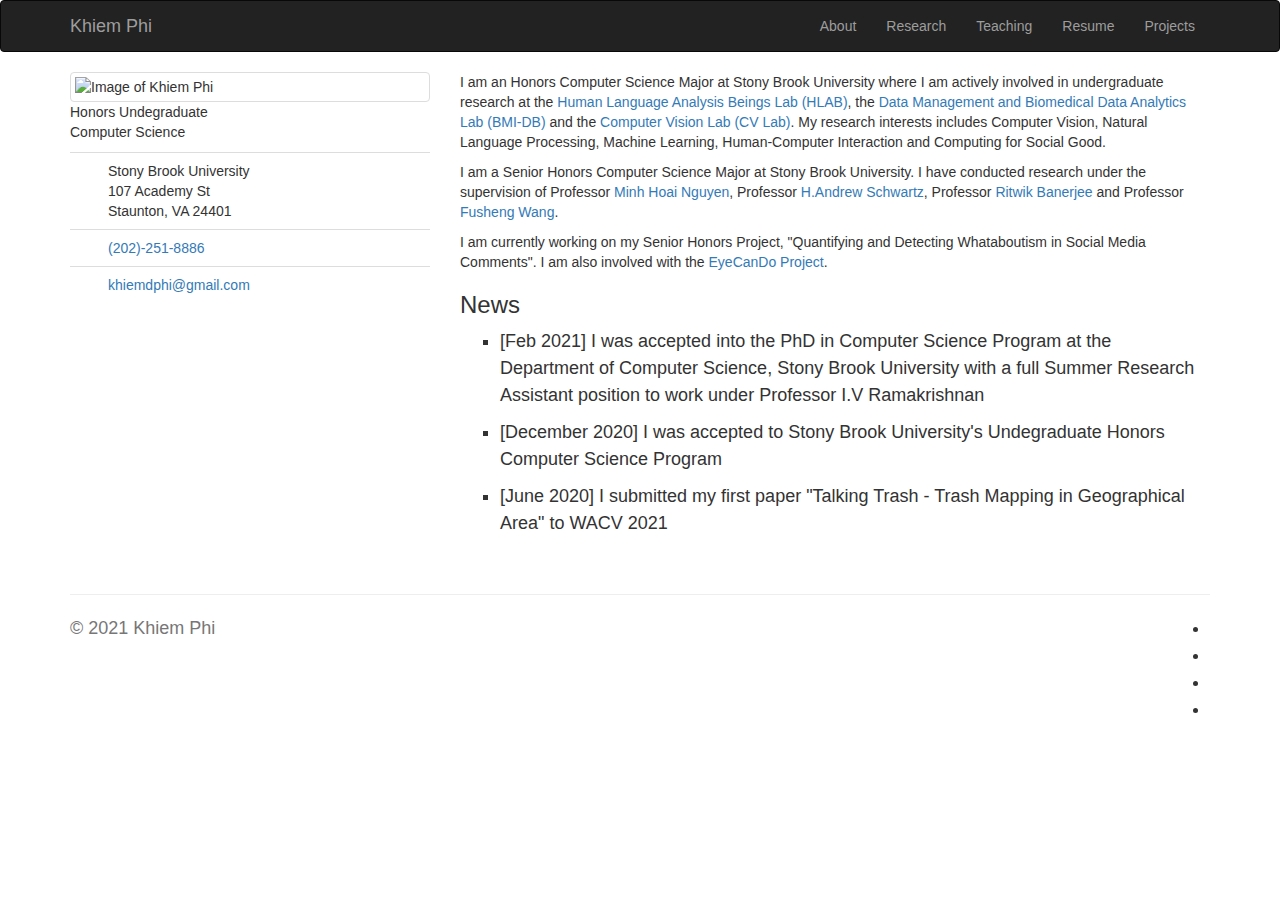
==== index.html @ 37903701 "final fix" ====
<!DOCTYPE html>
<html lang="en">

<head>
  <!-- Metadata for the Webpage -->
  <meta charset="utf-8">
  <meta http-equiv="X-UA-Compatible" content="IE=edge">
  <meta name="viewport" content="width=device-width, initial-scale=1">
  <title>Khiem Phi's Homepage</title>

  <!-- Favicons -- We recommend this site for generating favicons: https://www.favicon-generator.org/ -->
  <link rel="apple-touch-icon" sizes="57x57" href="/apple-icon-57x57.png">
  <link rel="apple-touch-icon" sizes="60x60" href="/apple-icon-60x60.png">
  <link rel="apple-touch-icon" sizes="72x72" href="/apple-icon-72x72.png">
  <link rel="apple-touch-icon" sizes="76x76" href="/apple-icon-76x76.png">
  <link rel="apple-touch-icon" sizes="114x114" href="/apple-icon-114x114.png">
  <link rel="apple-touch-icon" sizes="120x120" href="/apple-icon-120x120.png">
  <link rel="apple-touch-icon" sizes="144x144" href="/apple-icon-144x144.png">
  <link rel="apple-touch-icon" sizes="152x152" href="/apple-icon-152x152.png">
  <link rel="apple-touch-icon" sizes="180x180" href="/apple-icon-180x180.png">
  <link rel="icon" type="image/png" sizes="192x192"  href="/android-icon-192x192.png">
  <link rel="icon" type="image/png" sizes="32x32" href="/favicon-32x32.png">
  <link rel="icon" type="image/png" sizes="96x96" href="/favicon-96x96.png">
  <link rel="icon" type="image/png" sizes="16x16" href="/favicon-16x16.png">
  <meta name="msapplication-TileColor" content="#ffffff">
  <meta name="msapplication-TileImage" content="/ms-icon-144x144.png">
  <meta name="theme-color" content="#ffffff">

  <!-- Bootstrap CSS files-->
  <link rel="stylesheet" href="https://stackpath.bootstrapcdn.com/bootstrap/3.4.1/css/bootstrap.min.css" integrity="sha384-HSMxcRTRxnN+Bdg0JdbxYKrThecOKuH5zCYotlSAcp1+c8xmyTe9GYg1l9a69psu" crossorigin="anonymous">

  <!-- jQuery UI CSS (optional) -->
  <link rel="stylesheet" href="https://ajax.googleapis.com/ajax/libs/jqueryui/1.12.1/themes/smoothness/jquery-ui.css">

  <!-- Google web fonts -->
  <link href="https://fonts.googleapis.com/css?family=Open+Sans:300,400,400i,600,700" rel="stylesheet">
  <link href="https://fonts.googleapis.com/css?family=Montserrat:400,400i,500,500i,600" rel="stylesheet">

  <!-- Font Awesome Web Icons -->
  <link rel="stylesheet" href="https://use.fontawesome.com/releases/v5.8.1/css/all.css" integrity="sha384-50oBUHEmvpQ+1lW4y57PTFmhCaXp0ML5d60M1M7uH2+nqUivzIebhndOJK28anvf" crossorigin="anonymous">

  <!-- Academicons Courtesy of https://jpswalsh.github.io/academicons/ -->
  <link rel="stylesheet" href="https://cdn.rawgit.com/jpswalsh/academicons/master/css/academicons.min.css">

  <!-- Local styles -->
  <link rel="stylesheet" href="css/main.css">

</head>

<body>

  <!-- navbar include -->
  <nav class="navbar navbar-inverse">
    <div class="container">
       <!-- Brand and toggle get grouped for better mobile display -->
       <div class="navbar-header"><button type="button" class="navbar-toggle collapsed" data-toggle="collapse" data-target="#bs-example-navbar-collapse-1" aria-expanded="false"><span class="sr-only">Toggle navigation</span><span class="icon-bar"></span><span
                class="icon-bar"></span><span class="icon-bar"></span></button>
             <a class="navbar-brand montserrat dark-blue" href="index.html">Khiem Phi</a>
       </div> <!-- Collect the nav links, forms, and other content for toggling -->
       <div class="collapse navbar-collapse" id="bs-example-navbar-collapse-1">
          <ul class="nav navbar-nav navbar-right">
             <li id="about"><a class="montserrat" href="index.html">About</a></li>
             <li id="research"><a class="montserrat" href="research.html">Research</a></li>
             <li id="teaching"><a class="montserrat" href="teaching.html">Teaching</a></li>
             <li id="vitae"><a class="montserrat" href="vitae.html">Resume</a></li>
             <li id="projects"><a class="montserrat" href="projects.html">Projects</a></li>
          </ul>
       </div><!-- /.navbar-collapse -->
    </div><!-- /.container-fluid -->
 </nav>

  <div class="spacer-div-3 hidden-xs hidden-xs"></div>

  <!-- Main content    -->
  <div id="main-container" class="container">
    <div class="row">
      <div class="col-sm-4">
        <img class="center-block img img-responsive img-thumbnail" src="./img/5x5.jpg" alt="Image of Khiem Phi">

        <p id="title">Honors Undegraduate<br>
          <span id="program">Computer Science</span>
        </p>

        <table class="table" id="contact-table">
          <tbody>
            <tr>
              <td style="width:30px"><i class="fas fa-home"></i></td>
              <td>
                Stony Brook University<br>
                107 Academy St<br>
                Staunton, VA 24401
              </td>
            </tr>
            <tr>
              <td><i class="fas fa-phone"></i></td>
              <td><a href="tel:9999999999">(202)-251-8886</a></td>
            </tr>
            <tr>
              <td><i class="fas fa-at"></i></td>
              <td><a href="mailto:jane.smith@example-uni.edu">khiemdphi@gmail.com</a></td>
            </tr>
          </tbody>
        </table>

      </div>
      <div class="col-sm-8">

        <p>I am an Honors Computer Science Major at Stony Brook University where I am actively involved in undergraduate research at
          the <a href="https://hlab.cs.stonybrook.edu/">Human Language Analysis Beings Lab (HLAB)</a>, the <a href="http://bmidb.cs.stonybrook.edu/">Data Management and Biomedical Data Analytics Lab (BMI-DB)</a> and the <a href="https://www3.cs.stonybrook.edu/~cvl/">Computer Vision Lab (CV Lab)</a>. My research interests includes Computer Vision, Natural Language Processing, Machine Learning, Human-Computer Interaction and Computing for Social Good.</p>

        <p>I am a Senior Honors Computer Science Major at Stony Brook University. I have conducted research under the supervision of Professor <a href="https://www3.cs.stonybrook.edu/~minhhoai/"> Minh Hoai Nguyen</a>, Professor <a href="https://www3.cs.stonybrook.edu/~has/">H.Andrew Schwartz</a>, Professor <a href="https://www3.cs.stonybrook.edu/~rbanerjee/">Ritwik Banerjee</a> and Professor <a href="https://www3.cs.stonybrook.edu/~fuswang/">Fusheng Wang</a>.</p>

        <p>I am currently working on my Senior Honors Project, "Quantifying and Detecting Whataboutism in Social Media Comments". I am also involved with the <a href="http://bmidb.cs.stonybrook.edu/eyecando">EyeCanDo Project</a>.</p>
        <!-- .  
        <div id="read-more">
          <span class="badge" id="badge-more">more</span>

          <p class="push-down-2">Aside from Computer Science, I have a variety of other interests. I enjoy Broadway musicals,  </p>

          <p>Lorem ipsum dolor sit amet, consectetur adipisicing elit. Mollitia dolore doloremque, tenetur temporibus fugit maiores, labore porro nobis laborum animi consectetur omnis cum iure obcaecati voluptatem, eius sunt totam dolorum voluptatibus nostrum doloribus! Ipsa, a, aspernatur tenetur hic eum expedita.</p>

        </div>
        read-more -->


        
        


        

        <h3 class="push-down-3"><span>News</span></h3>

        
            <p align="justify" style="line-height: 1.5">
            <font size="4" ,="" font="font" face="Arial" style="line-height:1.5">
            <ul style="list-style-type:square;" >
            <li> [Feb 2021] I was accepted into the PhD in Computer Science Program at the Department of Computer Science, Stony Brook University with a full Summer Research Assistant position to work under Professor I.V Ramakrishnan
            </li>
            </ul>

            <p align="justify" style="line-height: 1.5">
            <font size="4" ,="" font="font" face="Arial" style="line-height:1.5">
            <ul style="list-style-type:square;" >
            <li> [December 2020] I was accepted to Stony Brook University's Undegraduate Honors Computer Science Program
            </li>
            </ul>

            <p align="justify" style="line-height: 1.5">
            <font size="4" ,="" font="font" face="Arial" style="line-height:1.5">
            <ul style="list-style-type:square;" >
            <li> [June 2020] I submitted my first paper "Talking Trash - Trash Mapping in Geographical Area" to WACV 2021
            </li>
            </ul>

       

      </div>
    </div>

  </div>

  <!-- Back-to-top button -->
  <a role="button" id="topper" data-toggle="tooltip" data-placement="top" title="Top" class="btn scroll-link" href="#top"><i class="fa fa-fw fa-2x fa-caret-up" aria-hidden="true"></i></a>

  <footer class="footer">
    <div class="container">
      <hr>
      <div class="row">
        <div class="col-sm-6 text-muted">
  
          <p>&copy; 2021 Khiem Phi</p>
  
        </div>
        <div class="col-sm-6">
  
          <!-- Social professional networking icons -->
          <ul class="social-icons pull-right">
            <li><a href="https://github.com/KhiemPhi" target="_blank"><i class="fab fa-github fa-2x"></i></a></li><li>
            <li><a href="https://www.linkedin.com/in/khiem-phi-2159a6154/" target="_blank"><i class="fab fa-linkedin fa-2x"></i></a></li><li>
            
          </ul>
  
        </div>
      </div>
    </div>
  </footer><!-- jQuery Javascript Library -->

 

  <!-- jQuery -->
  <script src="https://cdnjs.cloudflare.com/ajax/libs/jquery/3.3.1/jquery.min.js"></script>

  <!-- Bootstrap JS Library -->
  <script src="https://stackpath.bootstrapcdn.com/bootstrap/3.4.1/js/bootstrap.min.js" integrity="sha384-aJ21OjlMXNL5UyIl/XNwTMqvzeRMZH2w8c5cRVpzpU8Y5bApTppSuUkhZXN0VxHd" crossorigin="anonymous"></script>

  <!-- html file include script | used for navbar and footer -->
  <script src="js/w3data.js"></script>
  <script>
    w3IncludeHTML()
  </script>

  <!-- Local scripts -->
  <script src="js/main.js"></script>

  <script>
    $(document).ready(function() {
      $("li#about a").addClass("active");
      $("li#about a").addClass("hvr-bubble-bottom");
    });
  </script>

</body>

</html>
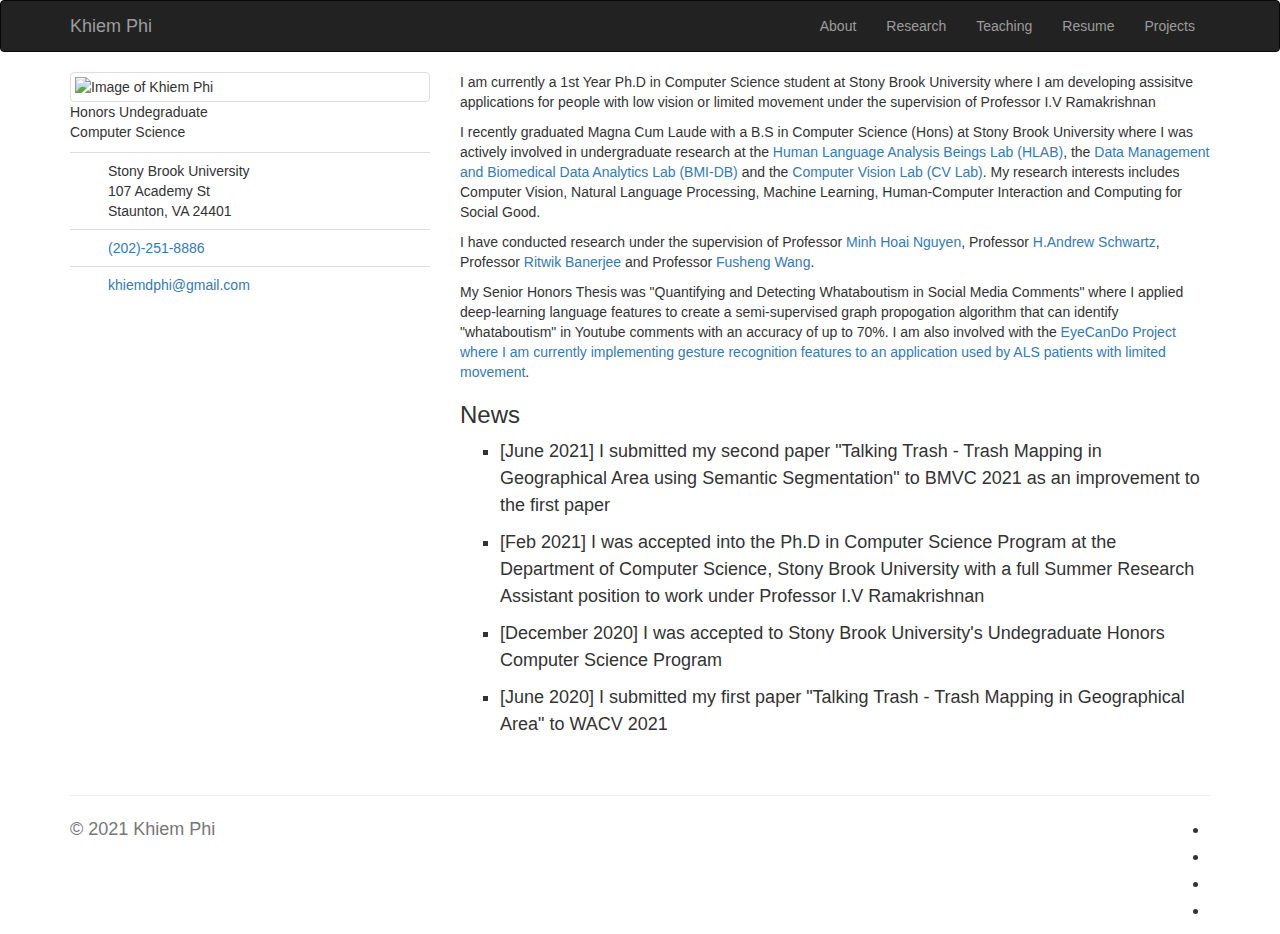
==== commit 908d9b38: "Update 1st Year PhD" ====
--- a/index.html
+++ b/index.html
@@ -105,12 +105,20 @@
       </div>
       <div class="col-sm-8">
 
-        <p>I am an Honors Computer Science Major at Stony Brook University where I am actively involved in undergraduate research at
+        <p>I am currently a 1st Year Ph.D in Computer Science student at Stony Brook University where I am developing assisitve applications for people with low vision or limited movement under the supervision of Professor I.V Ramakrishnan </p>
+
+        <p>I recently graduated Magna Cum Laude with a B.S in Computer Science (Hons) at Stony Brook University where I was actively involved in undergraduate research at
           the <a href="https://hlab.cs.stonybrook.edu/">Human Language Analysis Beings Lab (HLAB)</a>, the <a href="http://bmidb.cs.stonybrook.edu/">Data Management and Biomedical Data Analytics Lab (BMI-DB)</a> and the <a href="https://www3.cs.stonybrook.edu/~cvl/">Computer Vision Lab (CV Lab)</a>. My research interests includes Computer Vision, Natural Language Processing, Machine Learning, Human-Computer Interaction and Computing for Social Good.</p>
 
-        <p>I am a Senior Honors Computer Science Major at Stony Brook University. I have conducted research under the supervision of Professor <a href="https://www3.cs.stonybrook.edu/~minhhoai/"> Minh Hoai Nguyen</a>, Professor <a href="https://www3.cs.stonybrook.edu/~has/">H.Andrew Schwartz</a>, Professor <a href="https://www3.cs.stonybrook.edu/~rbanerjee/">Ritwik Banerjee</a> and Professor <a href="https://www3.cs.stonybrook.edu/~fuswang/">Fusheng Wang</a>.</p>
-
-        <p>I am currently working on my Senior Honors Project, "Quantifying and Detecting Whataboutism in Social Media Comments". I am also involved with the <a href="http://bmidb.cs.stonybrook.edu/eyecando">EyeCanDo Project</a>.</p>
+        <p>I have conducted research under the supervision of Professor <a href="https://www3.cs.stonybrook.edu/~minhhoai/"> Minh Hoai Nguyen</a>, Professor <a href="https://www3.cs.stonybrook.edu/~has/">H.Andrew Schwartz</a>, Professor <a href="https://www3.cs.stonybrook.edu/~rbanerjee/">Ritwik Banerjee</a> and Professor <a href="https://www3.cs.stonybrook.edu/~fuswang/">Fusheng Wang</a>.</p>
+
+        <p>My Senior Honors Thesis was "Quantifying and Detecting Whataboutism in Social Media Comments" where I applied deep-learning language features to create a semi-supervised graph propogation algorithm that can identify "whataboutism" in Youtube comments with an accuracy of up to 70%. I am also involved with the <a href="http://bmidb.cs.stonybrook.edu/eyecando">EyeCanDo Project where I am currently implementing gesture recognition features to an application used by ALS patients with limited movement</a>.</p>
+       
+       
+       
+       
+       
+       
         <!-- .  
         <div id="read-more">
           <span class="badge" id="badge-more">more</span>
@@ -131,11 +139,17 @@
 
         <h3 class="push-down-3"><span>News</span></h3>
 
-        
-            <p align="justify" style="line-height: 1.5">
-            <font size="4" ,="" font="font" face="Arial" style="line-height:1.5">
-            <ul style="list-style-type:square;" >
-            <li> [Feb 2021] I was accepted into the PhD in Computer Science Program at the Department of Computer Science, Stony Brook University with a full Summer Research Assistant position to work under Professor I.V Ramakrishnan
+            <p align="justify" style="line-height: 1.5">
+            <font size="4" ,="" font="font" face="Arial" style="line-height:1.5">
+            <ul style="list-style-type:square;" >
+            <li> [June 2021] I submitted my second paper "Talking Trash - Trash Mapping in Geographical Area using Semantic Segmentation" to BMVC 2021 as an improvement to the first paper
+            </li>
+            </ul>
+        
+            <p align="justify" style="line-height: 1.5">
+            <font size="4" ,="" font="font" face="Arial" style="line-height:1.5">
+            <ul style="list-style-type:square;" >
+            <li> [Feb 2021] I was accepted into the Ph.D in Computer Science Program at the Department of Computer Science, Stony Brook University with a full Summer Research Assistant position to work under Professor I.V Ramakrishnan
             </li>
             </ul>
 
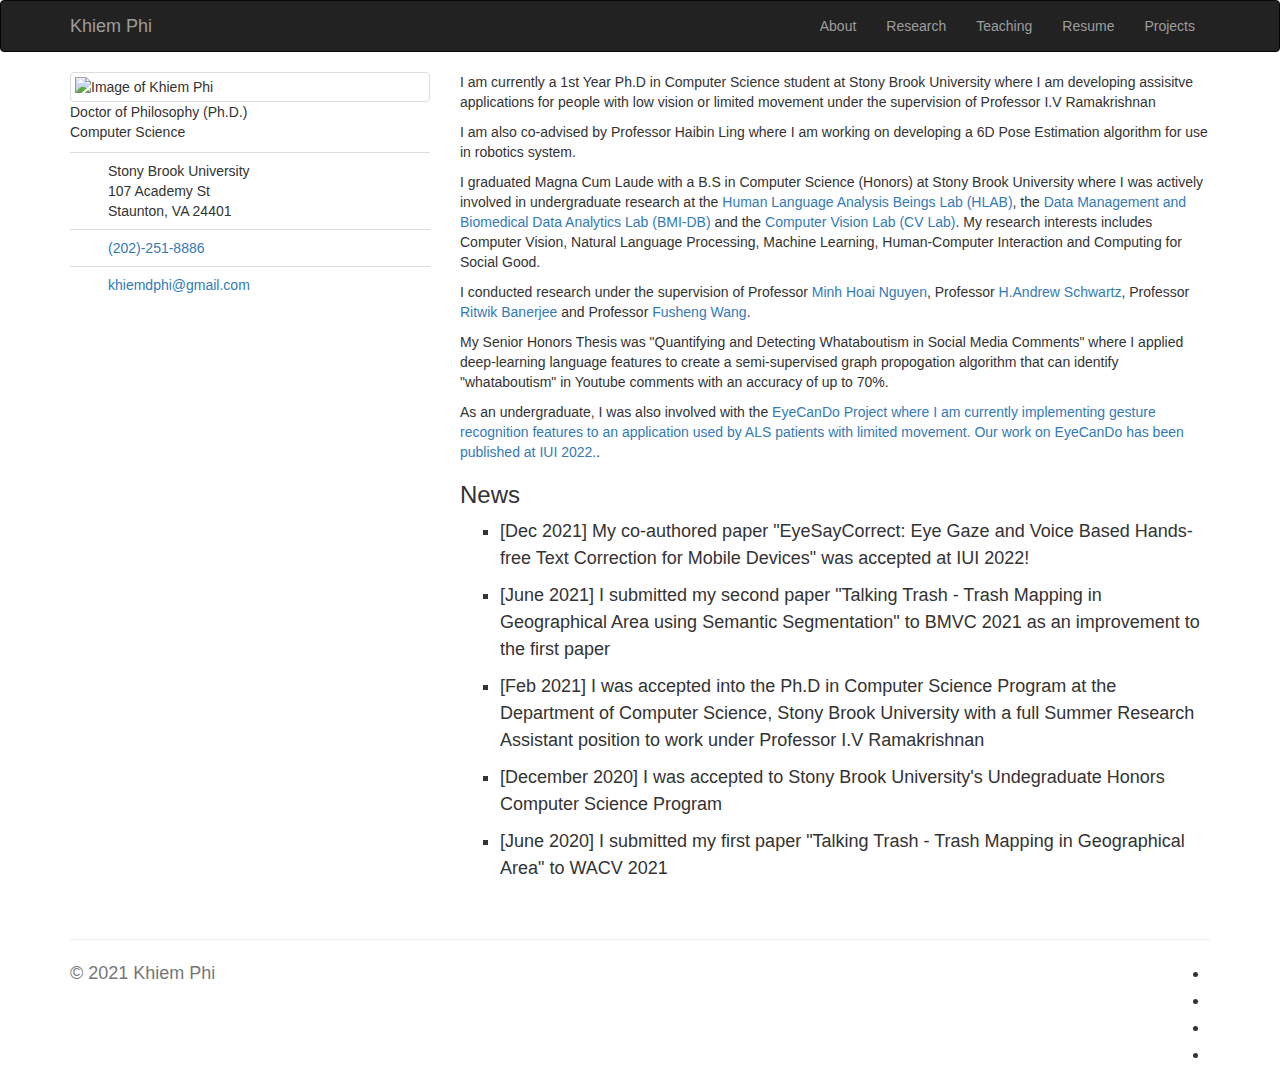
==== commit 33f594ec: "first fix" ====
--- a/index.html
+++ b/index.html
@@ -77,7 +77,7 @@
       <div class="col-sm-4">
         <img class="center-block img img-responsive img-thumbnail" src="./img/5x5.jpg" alt="Image of Khiem Phi">
 
-        <p id="title">Honors Undegraduate<br>
+        <p id="title">Doctor of Philosophy (Ph.D.)<br>
           <span id="program">Computer Science</span>
         </p>
 
@@ -106,13 +106,17 @@
       <div class="col-sm-8">
 
         <p>I am currently a 1st Year Ph.D in Computer Science student at Stony Brook University where I am developing assisitve applications for people with low vision or limited movement under the supervision of Professor I.V Ramakrishnan </p>
-
-        <p>I recently graduated Magna Cum Laude with a B.S in Computer Science (Hons) at Stony Brook University where I was actively involved in undergraduate research at
+        <p>I am also co-advised by Professor Haibin Ling where I am working on developing a 6D Pose Estimation algorithm for use in robotics system.  </p>
+
+
+        <p>I graduated Magna Cum Laude with a B.S in Computer Science (Honors) at Stony Brook University where I was actively involved in undergraduate research at
           the <a href="https://hlab.cs.stonybrook.edu/">Human Language Analysis Beings Lab (HLAB)</a>, the <a href="http://bmidb.cs.stonybrook.edu/">Data Management and Biomedical Data Analytics Lab (BMI-DB)</a> and the <a href="https://www3.cs.stonybrook.edu/~cvl/">Computer Vision Lab (CV Lab)</a>. My research interests includes Computer Vision, Natural Language Processing, Machine Learning, Human-Computer Interaction and Computing for Social Good.</p>
 
-        <p>I have conducted research under the supervision of Professor <a href="https://www3.cs.stonybrook.edu/~minhhoai/"> Minh Hoai Nguyen</a>, Professor <a href="https://www3.cs.stonybrook.edu/~has/">H.Andrew Schwartz</a>, Professor <a href="https://www3.cs.stonybrook.edu/~rbanerjee/">Ritwik Banerjee</a> and Professor <a href="https://www3.cs.stonybrook.edu/~fuswang/">Fusheng Wang</a>.</p>
-
-        <p>My Senior Honors Thesis was "Quantifying and Detecting Whataboutism in Social Media Comments" where I applied deep-learning language features to create a semi-supervised graph propogation algorithm that can identify "whataboutism" in Youtube comments with an accuracy of up to 70%. I am also involved with the <a href="http://bmidb.cs.stonybrook.edu/eyecando">EyeCanDo Project where I am currently implementing gesture recognition features to an application used by ALS patients with limited movement</a>.</p>
+        <p>I conducted research under the supervision of Professor <a href="https://www3.cs.stonybrook.edu/~minhhoai/"> Minh Hoai Nguyen</a>, Professor <a href="https://www3.cs.stonybrook.edu/~has/">H.Andrew Schwartz</a>, Professor <a href="https://www3.cs.stonybrook.edu/~rbanerjee/">Ritwik Banerjee</a> and Professor <a href="https://www3.cs.stonybrook.edu/~fuswang/">Fusheng Wang</a>.</p>
+
+        <p>My Senior Honors Thesis was "Quantifying and Detecting Whataboutism in Social Media Comments" where I applied deep-learning language features to create a semi-supervised graph propogation algorithm that can identify "whataboutism" in Youtube comments with an accuracy of up to 70%. </p>
+ 
+        <p>As an undergraduate, I was also involved with the <a href="http://bmidb.cs.stonybrook.edu/eyecando">EyeCanDo Project where I am currently implementing gesture recognition features to an application used by ALS patients with limited movement. Our work on EyeCanDo has been published at IUI 2022.</a>.</p>
        
        
        
@@ -138,6 +142,13 @@
         
 
         <h3 class="push-down-3"><span>News</span></h3>
+
+            <p align="justify" style="line-height: 1.5">
+            <font size="4" ,="" font="font" face="Arial" style="line-height:1.5">
+            <ul style="list-style-type:square;" >
+            <li> [Dec 2021] My co-authored paper "EyeSayCorrect: Eye Gaze and Voice Based Hands-free Text Correction for Mobile Devices" was accepted at IUI 2022!
+            </li>
+            </ul>
 
             <p align="justify" style="line-height: 1.5">
             <font size="4" ,="" font="font" face="Arial" style="line-height:1.5">
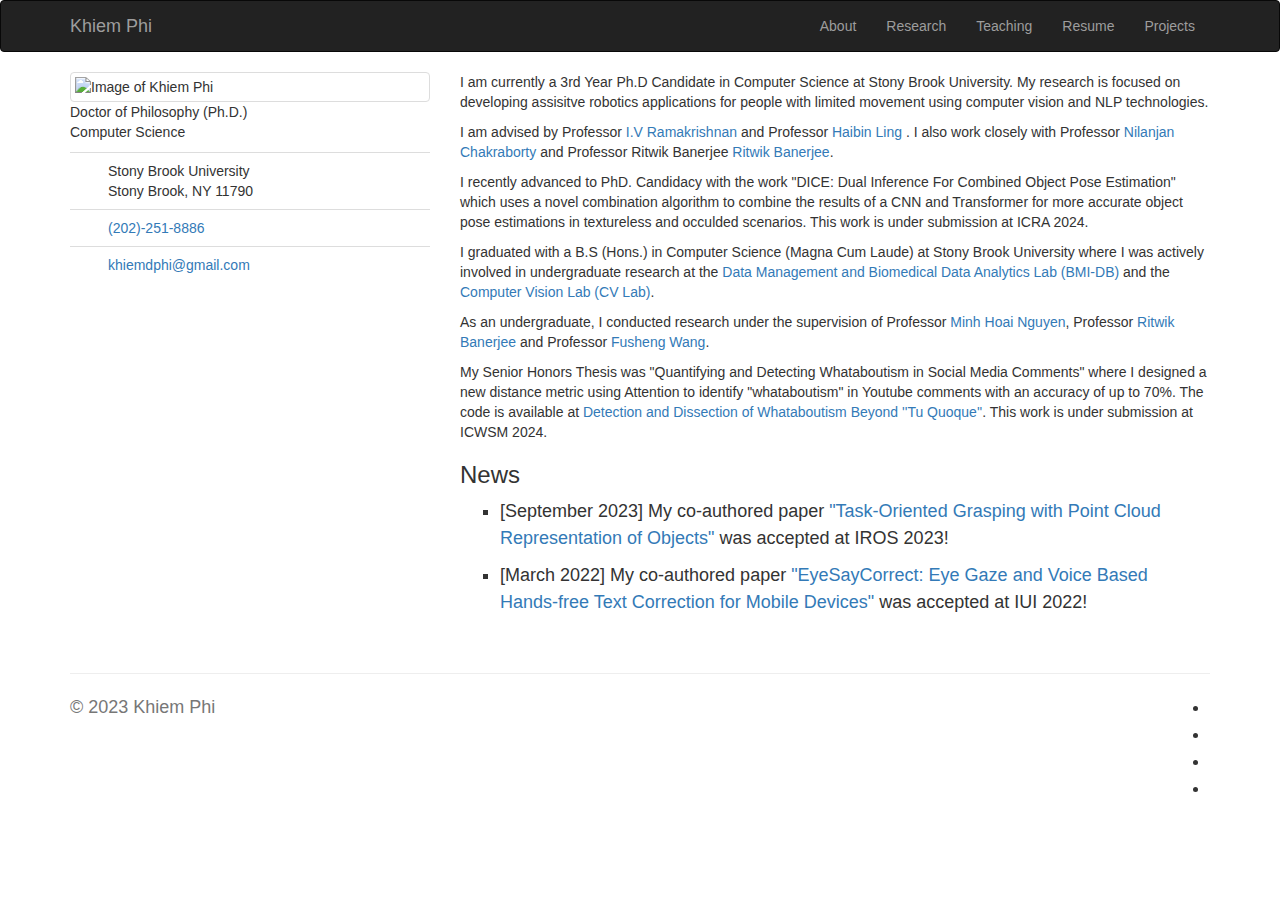
==== commit aa35c535: "website fix research" ====
--- a/index.html
+++ b/index.html
@@ -86,18 +86,17 @@
             <tr>
               <td style="width:30px"><i class="fas fa-home"></i></td>
               <td>
-                Stony Brook University<br>
-                107 Academy St<br>
-                Staunton, VA 24401
+                Stony Brook University<br>                
+                Stony Brook, NY 11790
               </td>
             </tr>
             <tr>
               <td><i class="fas fa-phone"></i></td>
-              <td><a href="tel:9999999999">(202)-251-8886</a></td>
+              <td><a href="tel:2022518886">(202)-251-8886</a></td>
             </tr>
             <tr>
               <td><i class="fas fa-at"></i></td>
-              <td><a href="mailto:jane.smith@example-uni.edu">khiemdphi@gmail.com</a></td>
+              <td><a href="mailto:khiemdphi@gmail.com">khiemdphi@gmail.com</a></td>
             </tr>
           </tbody>
         </table>
@@ -105,23 +104,16 @@
       </div>
       <div class="col-sm-8">
 
-        <p>I am currently a 1st Year Ph.D in Computer Science student at Stony Brook University where I am developing assisitve applications for people with low vision or limited movement under the supervision of Professor I.V Ramakrishnan </p>
-        <p>I am also co-advised by Professor Haibin Ling where I am working on developing a 6D Pose Estimation algorithm for use in robotics system.  </p>
-
-
-        <p>I graduated Magna Cum Laude with a B.S in Computer Science (Honors) at Stony Brook University where I was actively involved in undergraduate research at
-          the <a href="https://hlab.cs.stonybrook.edu/">Human Language Analysis Beings Lab (HLAB)</a>, the <a href="http://bmidb.cs.stonybrook.edu/">Data Management and Biomedical Data Analytics Lab (BMI-DB)</a> and the <a href="https://www3.cs.stonybrook.edu/~cvl/">Computer Vision Lab (CV Lab)</a>. My research interests includes Computer Vision, Natural Language Processing, Machine Learning, Human-Computer Interaction and Computing for Social Good.</p>
-
-        <p>I conducted research under the supervision of Professor <a href="https://www3.cs.stonybrook.edu/~minhhoai/"> Minh Hoai Nguyen</a>, Professor <a href="https://www3.cs.stonybrook.edu/~has/">H.Andrew Schwartz</a>, Professor <a href="https://www3.cs.stonybrook.edu/~rbanerjee/">Ritwik Banerjee</a> and Professor <a href="https://www3.cs.stonybrook.edu/~fuswang/">Fusheng Wang</a>.</p>
-
-        <p>My Senior Honors Thesis was "Quantifying and Detecting Whataboutism in Social Media Comments" where I applied deep-learning language features to create a semi-supervised graph propogation algorithm that can identify "whataboutism" in Youtube comments with an accuracy of up to 70%. </p>
+        <p>I am currently a 3rd Year Ph.D Candidate in Computer Science at Stony Brook University. My research is focused on developing assisitve robotics applications for people with limited movement using computer vision and NLP technologies. </p>
+        <p>I am advised by Professor <a href="https://www.cs.stonybrook.edu/people/faculty/IVRamakrishnan">I.V Ramakrishnan</a> and Professor <a href="https://www3.cs.stonybrook.edu/~hling/">Haibin Ling </a>. I also work closely with Professor <a href="https://sites.google.com/a/stonybrook.edu/nilanjan/">Nilanjan Chakraborty</a> and Professor Ritwik Banerjee <a href="https://www.ritwikbanerjee.com/">Ritwik Banerjee</a>. </p>
+        <p>I recently advanced to PhD. Candidacy with the work "DICE: Dual Inference For Combined Object Pose Estimation" which uses a novel combination algorithm to combine the results of a CNN and Transformer for more accurate object pose estimations in textureless and occulded scenarios. This work is under submission at ICRA 2024. </p>
+           
+
+        <p>I graduated with a B.S (Hons.) in Computer Science (Magna Cum Laude) at Stony Brook University where I was actively involved in undergraduate research at the <a href="http://bmidb.cs.stonybrook.edu/">Data Management and Biomedical Data Analytics Lab (BMI-DB)</a> and the <a href="https://www3.cs.stonybrook.edu/~cvl/">Computer Vision Lab (CV Lab)</a>.</p>
+        <p>As an undergraduate, I conducted research under the supervision of Professor <a href="https://www3.cs.stonybrook.edu/~minhhoai/"> Minh Hoai Nguyen</a>, Professor <a href="https://www3.cs.stonybrook.edu/~rbanerjee/">Ritwik Banerjee</a> and Professor <a href="https://www3.cs.stonybrook.edu/~fuswang/">Fusheng Wang</a>.</p>
+        <p>My Senior Honors Thesis was "Quantifying and Detecting Whataboutism in Social Media Comments" where I designed a new distance metric using Attention to identify "whataboutism" in Youtube comments with an accuracy of up to 70%. The code is available at <a href="https://github.com/KhiemPhi/wabt-det">Detection and Dissection of Whataboutism Beyond ''Tu Quoque''</a>. This work is under submission at ICWSM 2024.  </p>
  
-        <p>As an undergraduate, I was also involved with the <a href="http://bmidb.cs.stonybrook.edu/eyecando">EyeCanDo Project where I am currently implementing gesture recognition features to an application used by ALS patients with limited movement. Our work on EyeCanDo has been published at IUI 2022.</a>.</p>
-       
-       
-       
-       
-       
+      
        
         <!-- .  
         <div id="read-more">
@@ -142,44 +134,18 @@
         
 
         <h3 class="push-down-3"><span>News</span></h3>
-
             <p align="justify" style="line-height: 1.5">
             <font size="4" ,="" font="font" face="Arial" style="line-height:1.5">
             <ul style="list-style-type:square;" >
-            <li> [Dec 2021] My co-authored paper "EyeSayCorrect: Eye Gaze and Voice Based Hands-free Text Correction for Mobile Devices" was accepted at IUI 2022!
+            <li> [September 2023] My co-authored paper  <a href="https://arxiv.org/pdf/2309.11689">"Task-Oriented Grasping with Point Cloud Representation of Objects"</a> was accepted at IROS 2023!
             </li>
             </ul>
-
             <p align="justify" style="line-height: 1.5">
             <font size="4" ,="" font="font" face="Arial" style="line-height:1.5">
             <ul style="list-style-type:square;" >
-            <li> [June 2021] I submitted my second paper "Talking Trash - Trash Mapping in Geographical Area using Semantic Segmentation" to BMVC 2021 as an improvement to the first paper
+            <li> [March 2022] My co-authored paper  <a href="https://dl.acm.org/doi/pdf/10.1145/3490099.3511103">"EyeSayCorrect: Eye Gaze and Voice Based Hands-free Text Correction for Mobile Devices"</a> was accepted at IUI 2022!
             </li>
             </ul>
-        
-            <p align="justify" style="line-height: 1.5">
-            <font size="4" ,="" font="font" face="Arial" style="line-height:1.5">
-            <ul style="list-style-type:square;" >
-            <li> [Feb 2021] I was accepted into the Ph.D in Computer Science Program at the Department of Computer Science, Stony Brook University with a full Summer Research Assistant position to work under Professor I.V Ramakrishnan
-            </li>
-            </ul>
-
-            <p align="justify" style="line-height: 1.5">
-            <font size="4" ,="" font="font" face="Arial" style="line-height:1.5">
-            <ul style="list-style-type:square;" >
-            <li> [December 2020] I was accepted to Stony Brook University's Undegraduate Honors Computer Science Program
-            </li>
-            </ul>
-
-            <p align="justify" style="line-height: 1.5">
-            <font size="4" ,="" font="font" face="Arial" style="line-height:1.5">
-            <ul style="list-style-type:square;" >
-            <li> [June 2020] I submitted my first paper "Talking Trash - Trash Mapping in Geographical Area" to WACV 2021
-            </li>
-            </ul>
-
-       
-
       </div>
     </div>
 
@@ -194,7 +160,7 @@
       <div class="row">
         <div class="col-sm-6 text-muted">
   
-          <p>&copy; 2021 Khiem Phi</p>
+          <p>&copy; 2023 Khiem Phi</p>
   
         </div>
         <div class="col-sm-6">
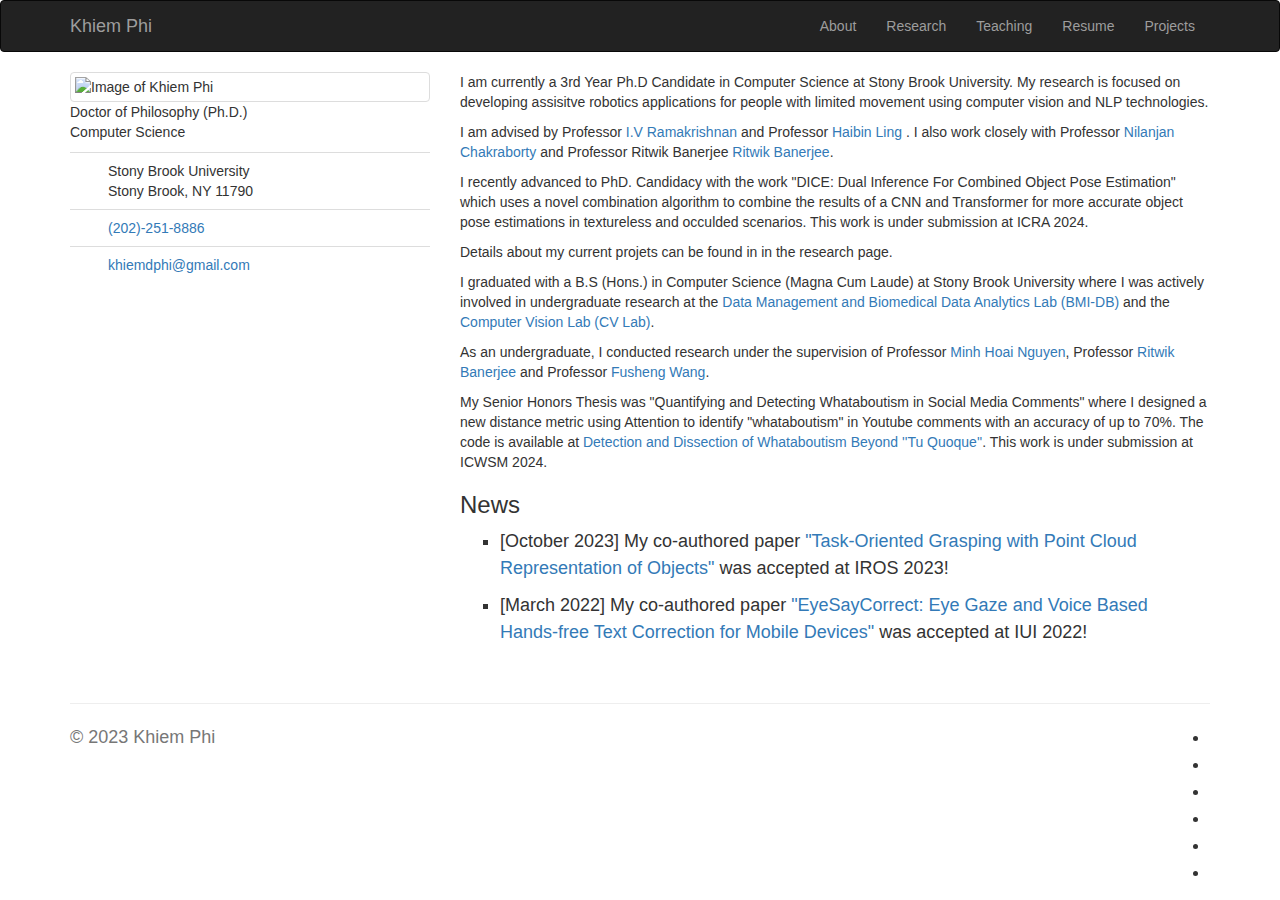
==== commit 5ae19d28: "add google scholar icon" ====
--- a/index.html
+++ b/index.html
@@ -107,11 +107,11 @@
         <p>I am currently a 3rd Year Ph.D Candidate in Computer Science at Stony Brook University. My research is focused on developing assisitve robotics applications for people with limited movement using computer vision and NLP technologies. </p>
         <p>I am advised by Professor <a href="https://www.cs.stonybrook.edu/people/faculty/IVRamakrishnan">I.V Ramakrishnan</a> and Professor <a href="https://www3.cs.stonybrook.edu/~hling/">Haibin Ling </a>. I also work closely with Professor <a href="https://sites.google.com/a/stonybrook.edu/nilanjan/">Nilanjan Chakraborty</a> and Professor Ritwik Banerjee <a href="https://www.ritwikbanerjee.com/">Ritwik Banerjee</a>. </p>
         <p>I recently advanced to PhD. Candidacy with the work "DICE: Dual Inference For Combined Object Pose Estimation" which uses a novel combination algorithm to combine the results of a CNN and Transformer for more accurate object pose estimations in textureless and occulded scenarios. This work is under submission at ICRA 2024. </p>
-           
+        <p>Details about my current projets can be found in in the research page.</p> 
 
         <p>I graduated with a B.S (Hons.) in Computer Science (Magna Cum Laude) at Stony Brook University where I was actively involved in undergraduate research at the <a href="http://bmidb.cs.stonybrook.edu/">Data Management and Biomedical Data Analytics Lab (BMI-DB)</a> and the <a href="https://www3.cs.stonybrook.edu/~cvl/">Computer Vision Lab (CV Lab)</a>.</p>
         <p>As an undergraduate, I conducted research under the supervision of Professor <a href="https://www3.cs.stonybrook.edu/~minhhoai/"> Minh Hoai Nguyen</a>, Professor <a href="https://www3.cs.stonybrook.edu/~rbanerjee/">Ritwik Banerjee</a> and Professor <a href="https://www3.cs.stonybrook.edu/~fuswang/">Fusheng Wang</a>.</p>
-        <p>My Senior Honors Thesis was "Quantifying and Detecting Whataboutism in Social Media Comments" where I designed a new distance metric using Attention to identify "whataboutism" in Youtube comments with an accuracy of up to 70%. The code is available at <a href="https://github.com/KhiemPhi/wabt-det">Detection and Dissection of Whataboutism Beyond ''Tu Quoque''</a>. This work is under submission at ICWSM 2024.  </p>
+        <p>My Senior Honors Thesis was "Quantifying and Detecting Whataboutism in Social Media Comments" where I designed a new distance metric using Attention to identify "whataboutism" in Youtube comments with an accuracy of up to 70%. The code is available at <a href="https://github.com/KhiemPhi/wabt-det">Detection and Dissection of Whataboutism Beyond ''Tu Quoque''</a>. This work is under submission at ICWSM 2024. </p>
  
       
        
@@ -137,13 +137,13 @@
             <p align="justify" style="line-height: 1.5">
             <font size="4" ,="" font="font" face="Arial" style="line-height:1.5">
             <ul style="list-style-type:square;" >
-            <li> [September 2023] My co-authored paper  <a href="https://arxiv.org/pdf/2309.11689">"Task-Oriented Grasping with Point Cloud Representation of Objects"</a> was accepted at IROS 2023!
+            <li> [October 2023] My co-authored paper <a href="https://arxiv.org/pdf/2309.11689">"Task-Oriented Grasping with Point Cloud Representation of Objects"</a> was accepted at IROS 2023!
             </li>
             </ul>
             <p align="justify" style="line-height: 1.5">
             <font size="4" ,="" font="font" face="Arial" style="line-height:1.5">
             <ul style="list-style-type:square;" >
-            <li> [March 2022] My co-authored paper  <a href="https://dl.acm.org/doi/pdf/10.1145/3490099.3511103">"EyeSayCorrect: Eye Gaze and Voice Based Hands-free Text Correction for Mobile Devices"</a> was accepted at IUI 2022!
+            <li> [March 2022] My co-authored paper <a href="https://dl.acm.org/doi/pdf/10.1145/3490099.3511103">"EyeSayCorrect: Eye Gaze and Voice Based Hands-free Text Correction for Mobile Devices"</a> was accepted at IUI 2022!
             </li>
             </ul>
       </div>
@@ -169,6 +169,7 @@
           <ul class="social-icons pull-right">
             <li><a href="https://github.com/KhiemPhi" target="_blank"><i class="fab fa-github fa-2x"></i></a></li><li>
             <li><a href="https://www.linkedin.com/in/khiem-phi-2159a6154/" target="_blank"><i class="fab fa-linkedin fa-2x"></i></a></li><li>
+            <li><a href="https://www.linkedin.com/in/khiem-phi-2159a6154/" target="_blank"><i class="fab fa-graduation-cap fa-2x"></i></a></li><li></li>
             
           </ul>
   
